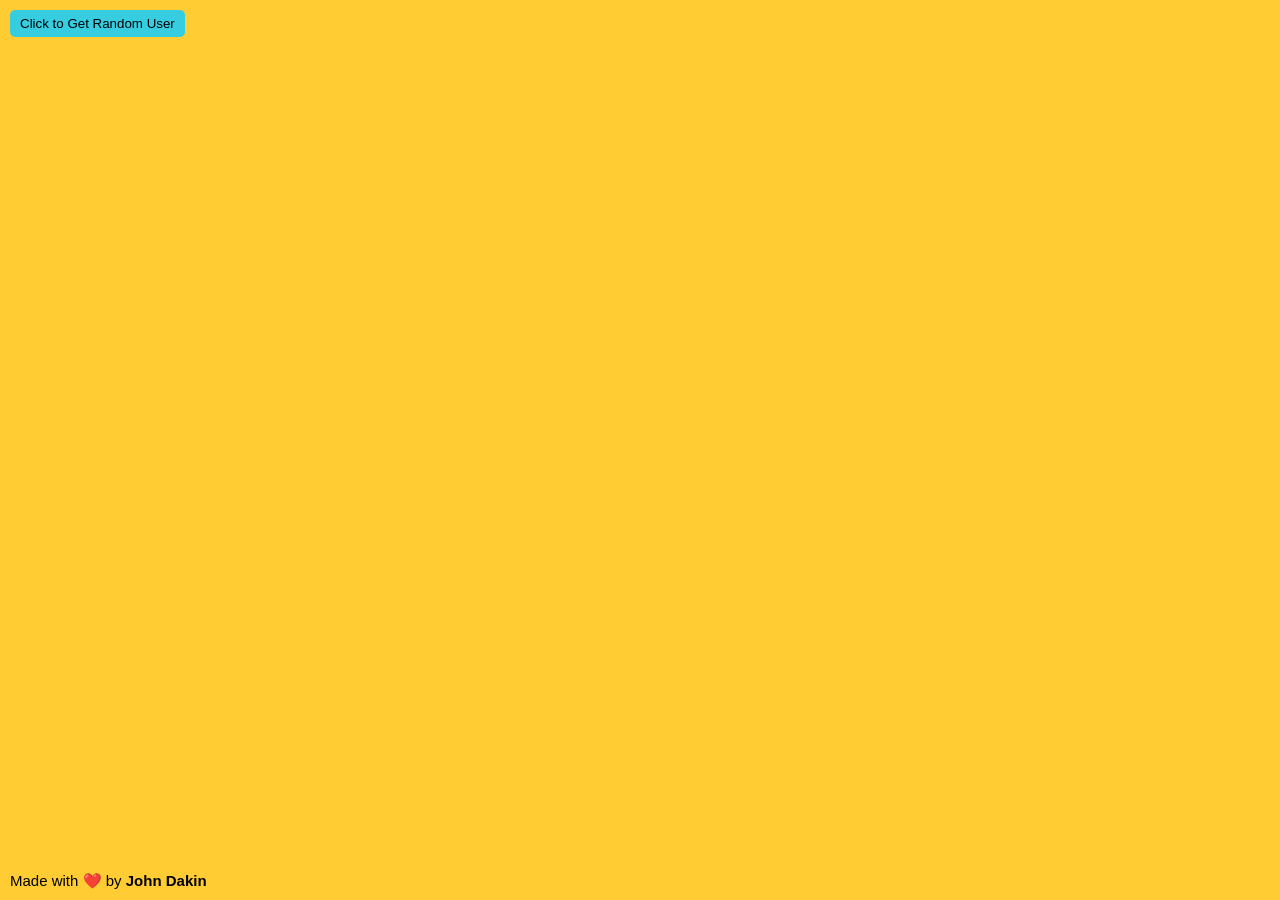
==== index.html @ 5d996fa3 "Renamed files" ====
<!DOCTYPE html>
<html lang="en">
<head>
  <meta charset="UTF-8">
  <meta name="viewport" content="width=device-width, initial-scale=1.0">
  <link rel="stylesheet" href="styles.css">
  <link rel="preconnect" href="https://fonts.googleapis.com">
  <link rel="preconnect" href="https://fonts.gstatic.com" crossorigin>
  <link href="https://fonts.googleapis.com/css2?family=Zalando+Sans:ital,wght@0,200..900;1,200..900&display=swap" rel="stylesheet">
  <title>Random User</title>
</head>
<body>
  <button onclick="getRandomUser(url)" class="clickBtn">Click to Get Random User</button>
  <img src="" alt="Random User Image" style="display: none" id="randomUserImage" class="randomImage">
  <p id="userDetail" class="detailParagraph"></p>
  <footer>Made with ❤️ by <span>John Dakin</span></footer>
  <script src="scripts.js"></script>
</body>
</html>
---- styles.css ----
body{
  font-family: Arial;
  padding: 0;
  margin: 10px 0px 0px 10px;
  background-color: #ffcc33;
}
.clickBtn{
  color:  black;
  background-color: rgb(55, 205, 224);
  padding: 6px 10px;
  border: none;
  border-radius: 5px;
  margin-bottom: 15px;
  cursor: pointer;
  display: block;
}

.randomImage{
  width: 100px;
  object-fit: contain;
  object-position: center;
  border: 3px solid green;
  border-radius: 56px;
  display: block;
  margin-bottom: 10px;
}

.detailParagraph{
  font-weight: 500;
}

footer{
  font-size: 15px;
  position: fixed;
  bottom: 10px;
  left: 10px;

}
span{
  font-weight: 900;
}
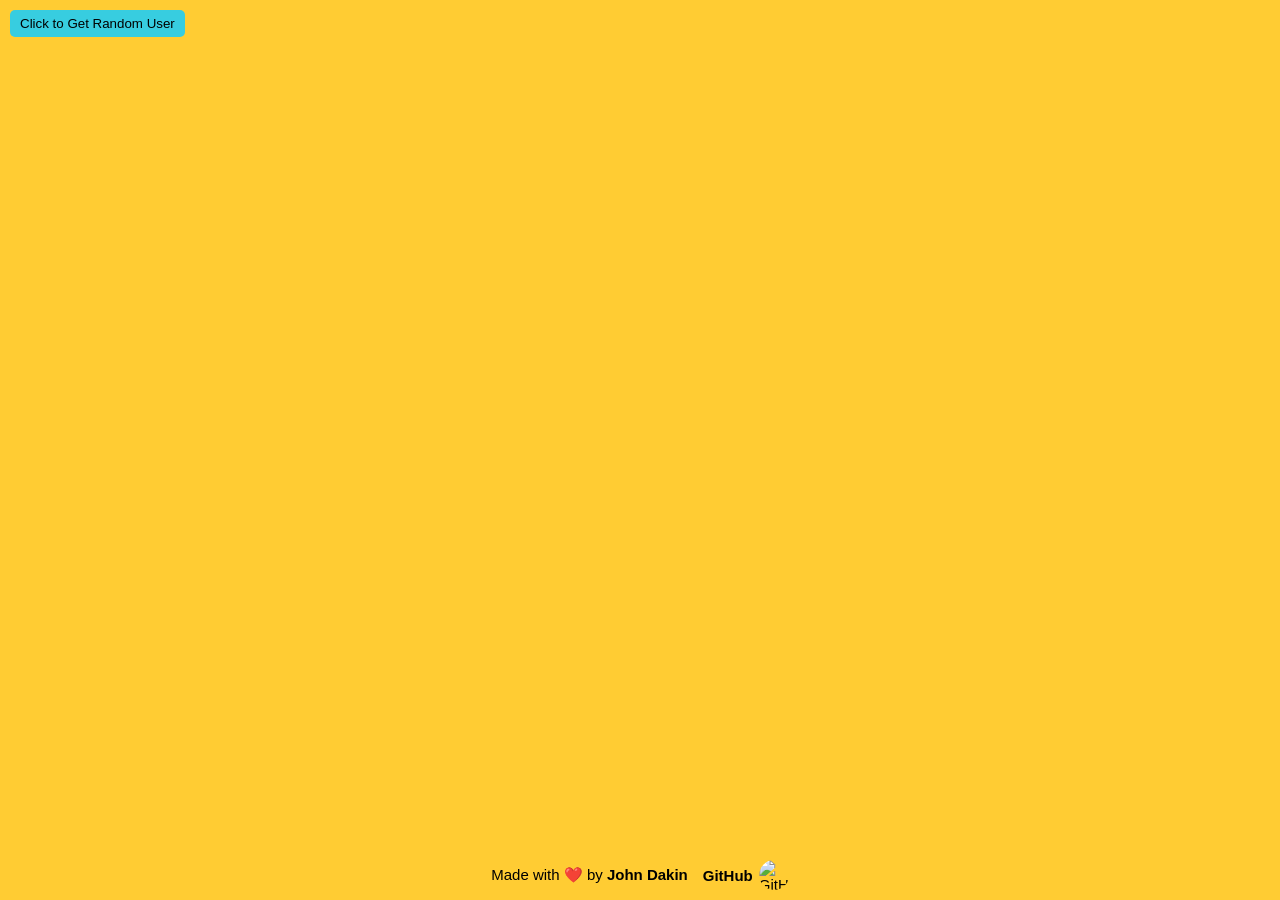
==== commit e11898ad: "displayed user login details on the page" ====
--- a/index.html
+++ b/index.html
@@ -12,8 +12,23 @@
 <body>
   <button onclick="getRandomUser(url)" class="clickBtn">Click to Get Random User</button>
   <img src="" alt="Random User Image" style="display: none" id="randomUserImage" class="randomImage">
-  <p id="userDetail" class="detailParagraph"></p>
-  <footer>Made with ❤️ by <span>John Dakin</span></footer>
+  <div class="userDetails" id="userDetails">
+    <p class="userName" id="userName"></p>
+    <p id="userGender" class="gender"></p>
+    <div class="nestedContainer" id="loginDetail">
+
+    </div>
+  </div>
+  <!-- <footer>Made with ❤️ by <span>John Dakin</span></footer> -->
+  <footer>
+  <span>Made with ❤️ by <strong>John Dakin</strong></span>
+
+  <a href="https://github.com/JohnDakin" target="_blank">
+    <strong>GitHub</strong>
+    <img src="https://github.com/JohnDakin.png" alt="GitHub Profile">
+  </a>
+</footer>
+
   <script src="scripts.js"></script>
 </body>
 </html>
--- a/styles.css
+++ b/styles.css
@@ -25,17 +25,53 @@
   margin-bottom: 10px;
 }
 
-.detailParagraph{
+.gender{
   font-weight: 500;
 }
 
-footer{
+/* footer{
   font-size: 15px;
   position: fixed;
   bottom: 10px;
-  left: 10px;
+  /* left: 10px; 
+  text-align: center;
+  display: flex;
+  justify-content: space-around;
 
+} 
+*/
+
+footer {
+  position: fixed;
+  bottom: 10px;
+  left: 50%;
+  transform: translateX(-50%);
+
+  display: flex;
+  align-items: center;
+  gap: 15px;
+
+  font-size: 15px;
 }
+
+footer img {
+  width: 30px;
+  height: 30px;
+  border-radius: 50%;
+}
+
+footer a {
+  display: flex;
+  align-items: center;
+  gap: 6px; /* Space between "GitHub" and the image */
+  text-decoration: none;
+  color: inherit;
+}
+
+footer strong {
+  font-weight: bold;
+}
+
 span{
-  font-weight: 900;
+  font-weight: 300;
 }
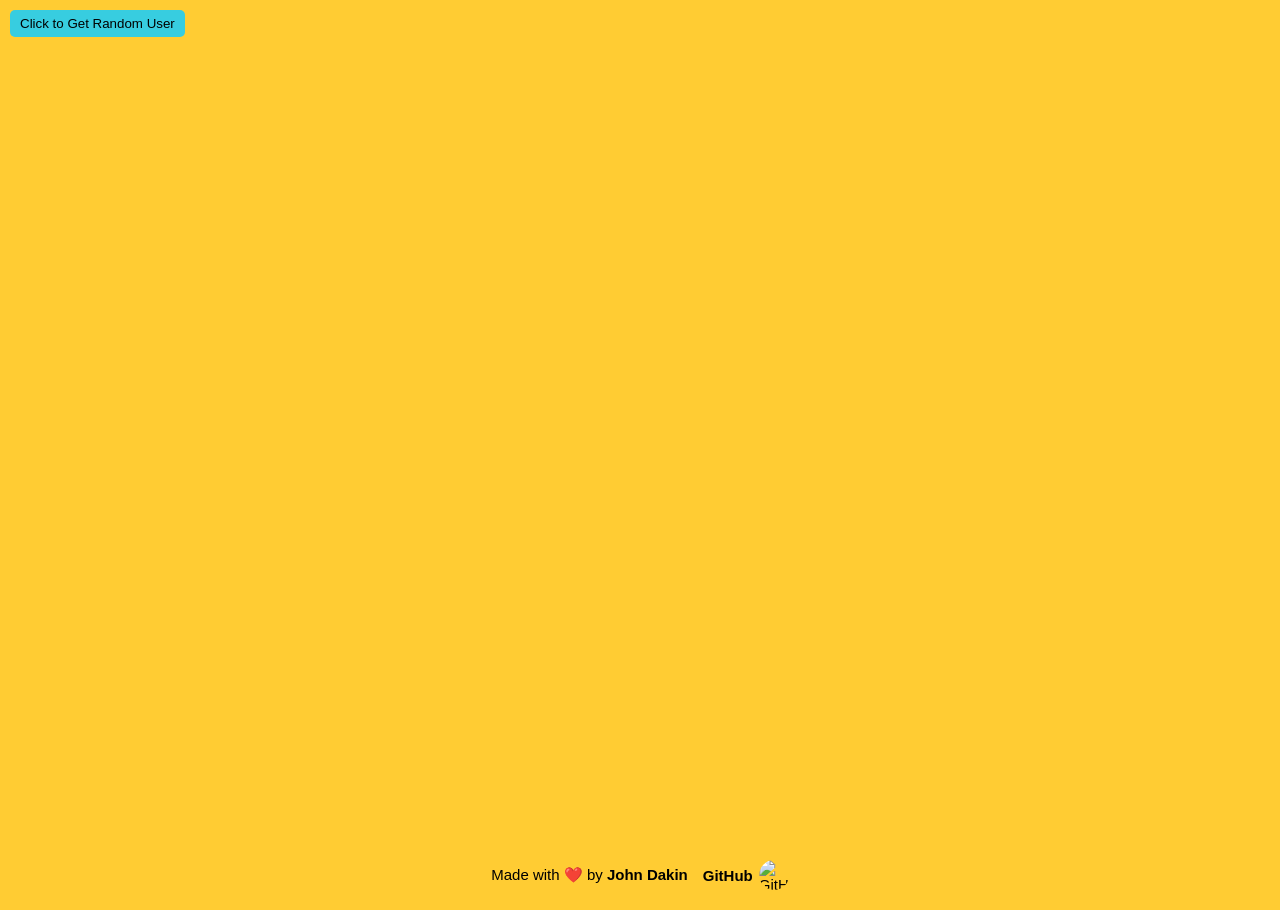
==== commit 350bebfa: "fixed overflow" ====
--- a/index.html
+++ b/index.html
@@ -2,7 +2,9 @@
 <html lang="en">
 <head>
   <meta charset="UTF-8">
-  <meta name="viewport" content="width=device-width, initial-scale=1.0">
+  <!-- <meta name="viewport" content="width=device-width, initial-scale=1.0"> -->
+  <meta
+  name="viewport" content="width=device-width, initial-scale=1.0, maximum-scale=1.0, user-scalable=no">
   <link rel="stylesheet" href="styles.css">
   <link rel="preconnect" href="https://fonts.googleapis.com">
   <link rel="preconnect" href="https://fonts.gstatic.com" crossorigin>
--- a/styles.css
+++ b/styles.css
@@ -1,3 +1,22 @@
+html, body {
+  margin: 0;
+  padding: 0;
+  overflow-x: hidden;
+}
+
+* {
+  box-sizing: border-box;
+}
+
+body {
+  width: 100vw;
+  height: 100vh;
+}
+
+
+
+
+/* --------------------------- */
 body{
   font-family: Arial;
   padding: 0;
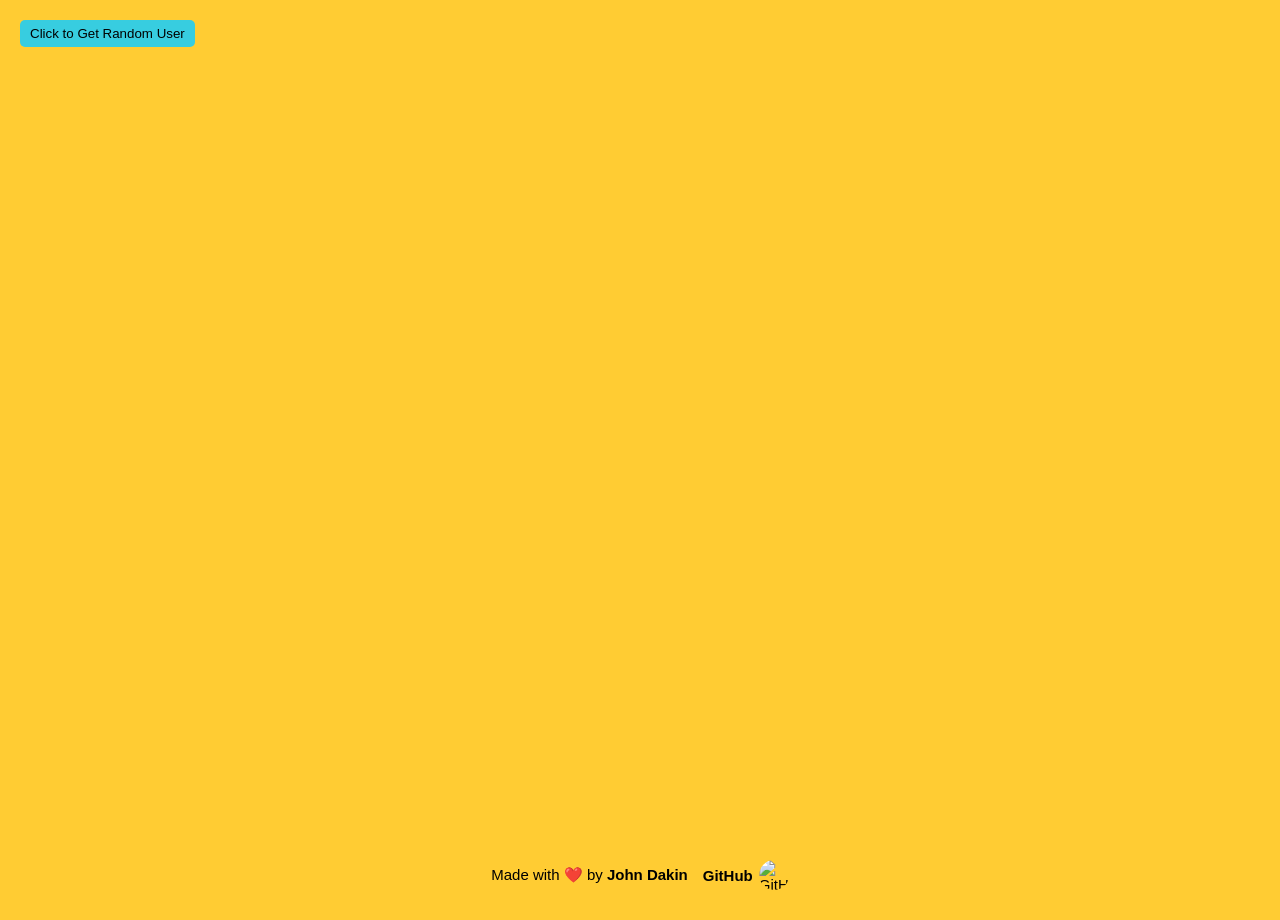
==== commit 6e19bb54: "Added location and email" ====
--- a/index.html
+++ b/index.html
@@ -17,6 +17,8 @@
   <div class="userDetails" id="userDetails">
     <p class="userName" id="userName"></p>
     <p id="userGender" class="gender"></p>
+    <p id="emailAddress"></p>
+    <p id="location"></p>
     <div class="nestedContainer" id="loginDetail">
 
     </div>
--- a/styles.css
+++ b/styles.css
@@ -1,7 +1,9 @@
 html, body {
-  margin: 0;
   padding: 0;
+  margin: 10px 0px 0px 10px;
   overflow-x: hidden;
+  background-color: #ffcc33;
+  font-family: Arial;
 }
 
 * {
@@ -17,12 +19,6 @@
 
 
 /* --------------------------- */
-body{
-  font-family: Arial;
-  padding: 0;
-  margin: 10px 0px 0px 10px;
-  background-color: #ffcc33;
-}
 .clickBtn{
   color:  black;
   background-color: rgb(55, 205, 224);
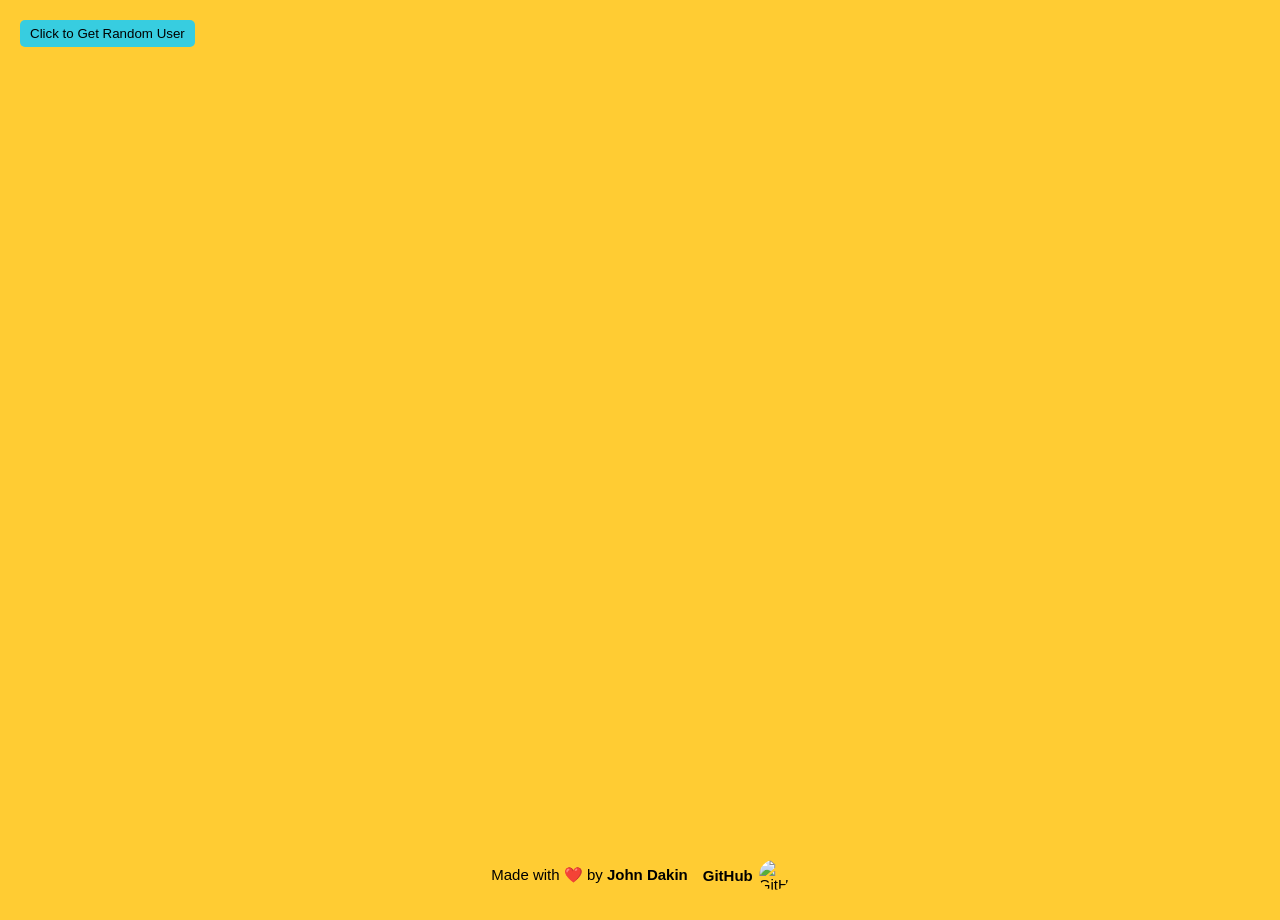
==== commit 59d0a112: "added davicon" ====
--- a/index.html
+++ b/index.html
@@ -9,6 +9,7 @@
   <link rel="preconnect" href="https://fonts.googleapis.com">
   <link rel="preconnect" href="https://fonts.gstatic.com" crossorigin>
   <link href="https://fonts.googleapis.com/css2?family=Zalando+Sans:ital,wght@0,200..900;1,200..900&display=swap" rel="stylesheet">
+  <link rel="icon" type="image/png" href="https://github.com/JohnDakin.png">
   <title>Random User</title>
 </head>
 <body>
--- a/styles.css
+++ b/styles.css
@@ -15,10 +15,6 @@
   height: 100vh;
 }
 
-
-
-
-/* --------------------------- */
 .clickBtn{
   color:  black;
   background-color: rgb(55, 205, 224);
@@ -43,18 +39,6 @@
 .gender{
   font-weight: 500;
 }
-
-/* footer{
-  font-size: 15px;
-  position: fixed;
-  bottom: 10px;
-  /* left: 10px; 
-  text-align: center;
-  display: flex;
-  justify-content: space-around;
-
-} 
-*/
 
 footer {
   position: fixed;
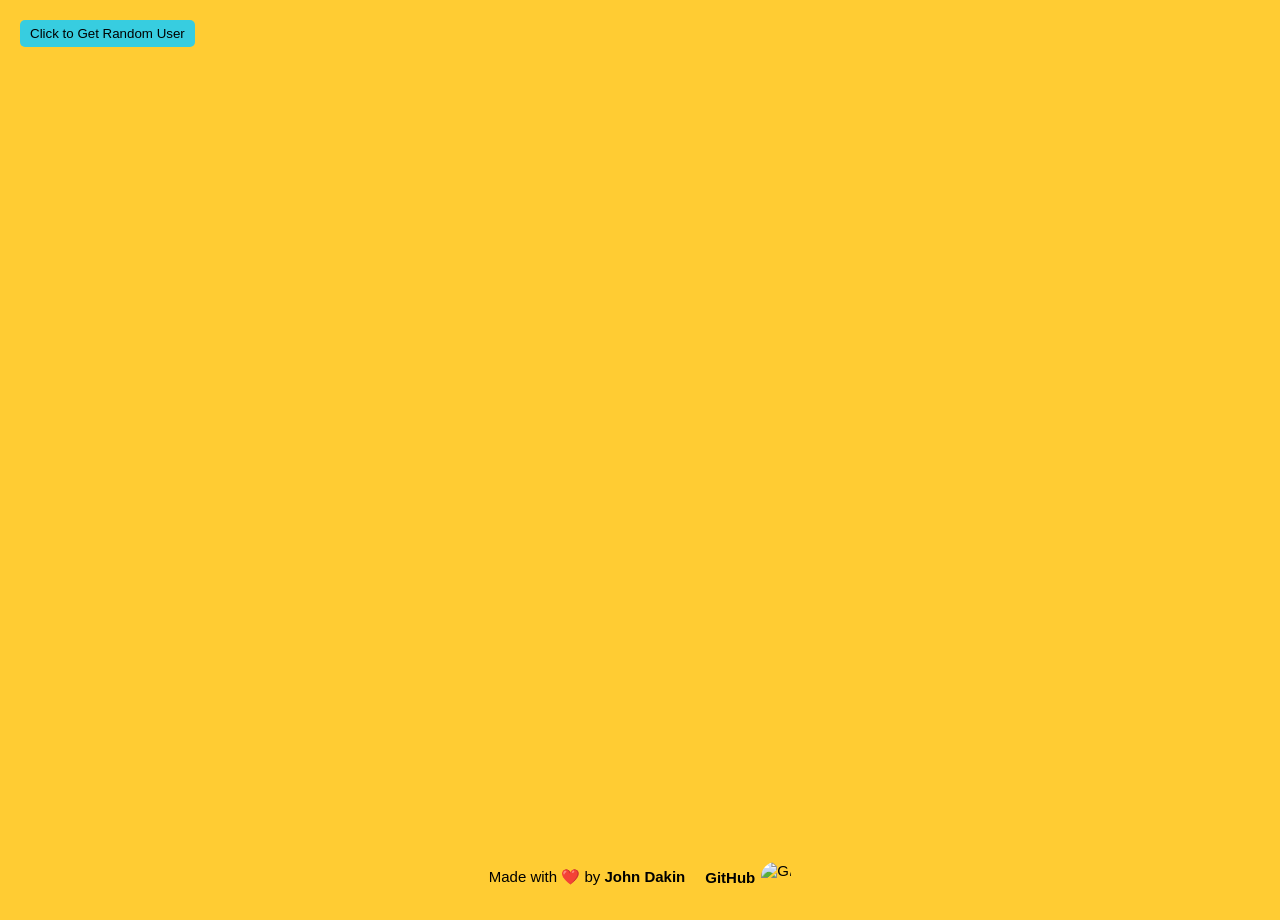
==== commit 08b1b14f: "cleaning up" ====
--- a/index.html
+++ b/index.html
@@ -2,7 +2,6 @@
 <html lang="en">
 <head>
   <meta charset="UTF-8">
-  <!-- <meta name="viewport" content="width=device-width, initial-scale=1.0"> -->
   <meta
   name="viewport" content="width=device-width, initial-scale=1.0, maximum-scale=1.0, user-scalable=no">
   <link rel="stylesheet" href="styles.css">
@@ -24,7 +23,6 @@
 
     </div>
   </div>
-  <!-- <footer>Made with ❤️ by <span>John Dakin</span></footer> -->
   <footer>
   <span>Made with ❤️ by <strong>John Dakin</strong></span>
 
--- a/styles.css
+++ b/styles.css
@@ -36,21 +36,28 @@
   margin-bottom: 10px;
 }
 
-.gender{
+.userDetails{
   font-weight: 500;
 }
 
 footer {
   position: fixed;
-  bottom: 10px;
-  left: 50%;
-  transform: translateX(-50%);
+  bottom: 0;
+  left: 0;
+  width: 100%;
+  padding: 8px 15px;
+  background-color: #ffcc33;
+  display: flex;
+  justify-content: center;
+  align-items: center;
+  gap: 20px;
+  font-size: 15px;
+  z-index: 100;
+}
 
-  display: flex;
-  align-items: center;
-  gap: 15px;
-
-  font-size: 15px;
+footer span,
+footer a {
+  white-space: nowrap;
 }
 
 footer img {
@@ -62,7 +69,7 @@
 footer a {
   display: flex;
   align-items: center;
-  gap: 6px; /* Space between "GitHub" and the image */
+  gap: 6px;
   text-decoration: none;
   color: inherit;
 }
@@ -71,6 +78,16 @@
   font-weight: bold;
 }
 
-span{
+footer span {
   font-weight: 300;
-}+}
+
+@media (max-width: 480px) {
+  footer {
+    flex-direction: column;
+    gap: 5px;
+    padding: 8px;
+    text-align: center;
+  }
+}
+
